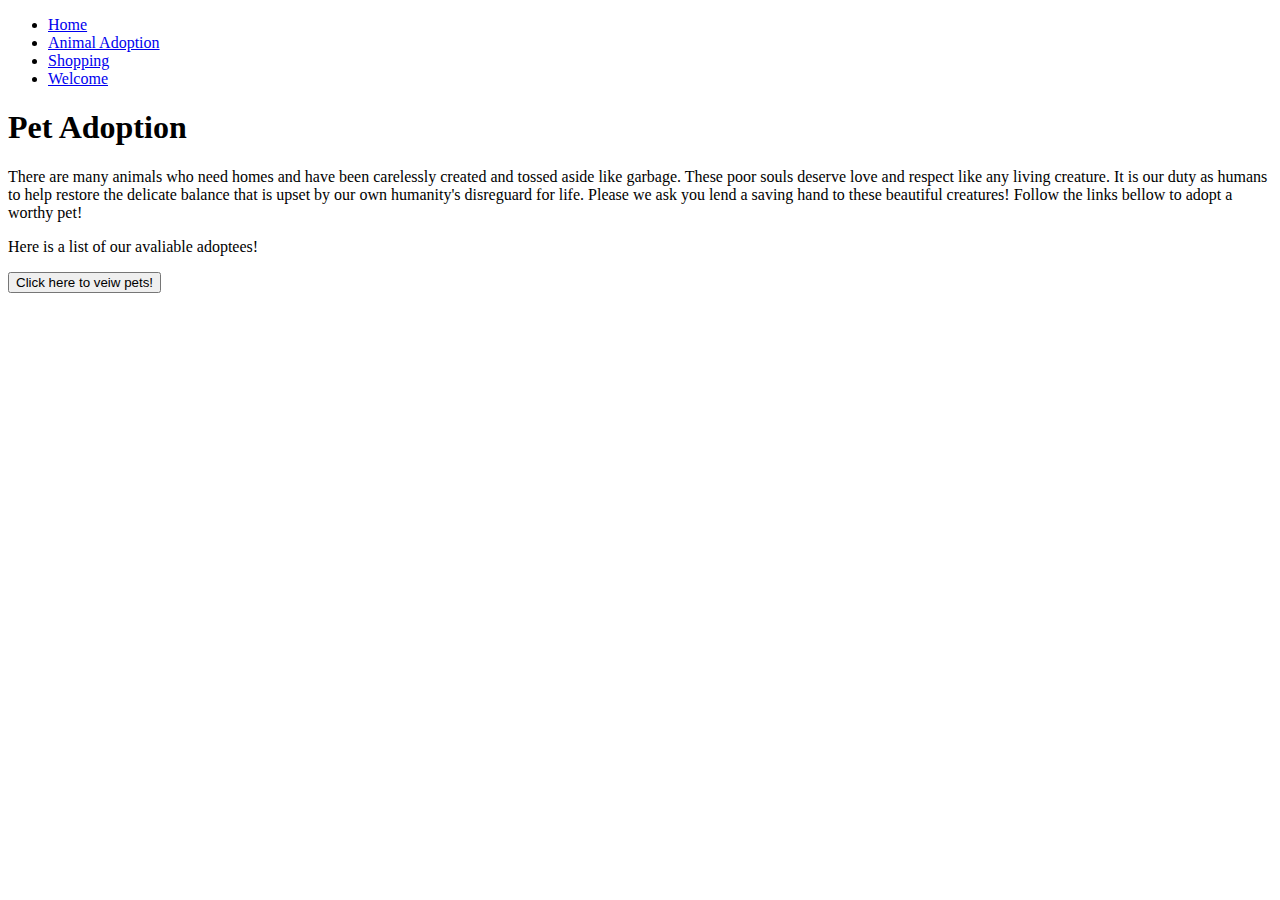
==== animalAdoption.html @ 84cedf4d "added js to each page" ====
<!DOCTYPE html>
<html lang="en">

<head>
    <meta charset="UTF-8">
    <meta name="viewport" content="width=device-width, initial-scale=1.0">
    <link rel="stylesheet" href="styles.css">
    <title>Adopt a Pet</title>
</head>

<body>
    <header>
        <nav>
            <ul>
                <li> <a href="index.html">Home</a></li>
                <li> <a href="animalAdoption.html">Animal Adoption</a></li>
                <li> <a href="shopping.html">Shopping</a></li>
                <li> <a href="welcome.html">Welcome</a></li>
            </ul>
        </nav>
    </header>
    <h1> Pet Adoption</h1>
    <p>There are many animals who need homes and have been carelessly created and tossed aside like garbage. These poor
        souls deserve love and respect like any living creature.
        It is our duty as humans to help restore the delicate balance that is upset by our own humanity's disreguard for
        life. Please we ask you lend a saving hand
        to these beautiful creatures! Follow the links bellow to adopt a worthy pet!</p>
        
    <p id="adoptP">Here is a list of our avaliable adoptees!</p>
    <button id="petButton">Click here to veiw pets!</button>


    <script src="welcome.js"></script>
</body>

</html>
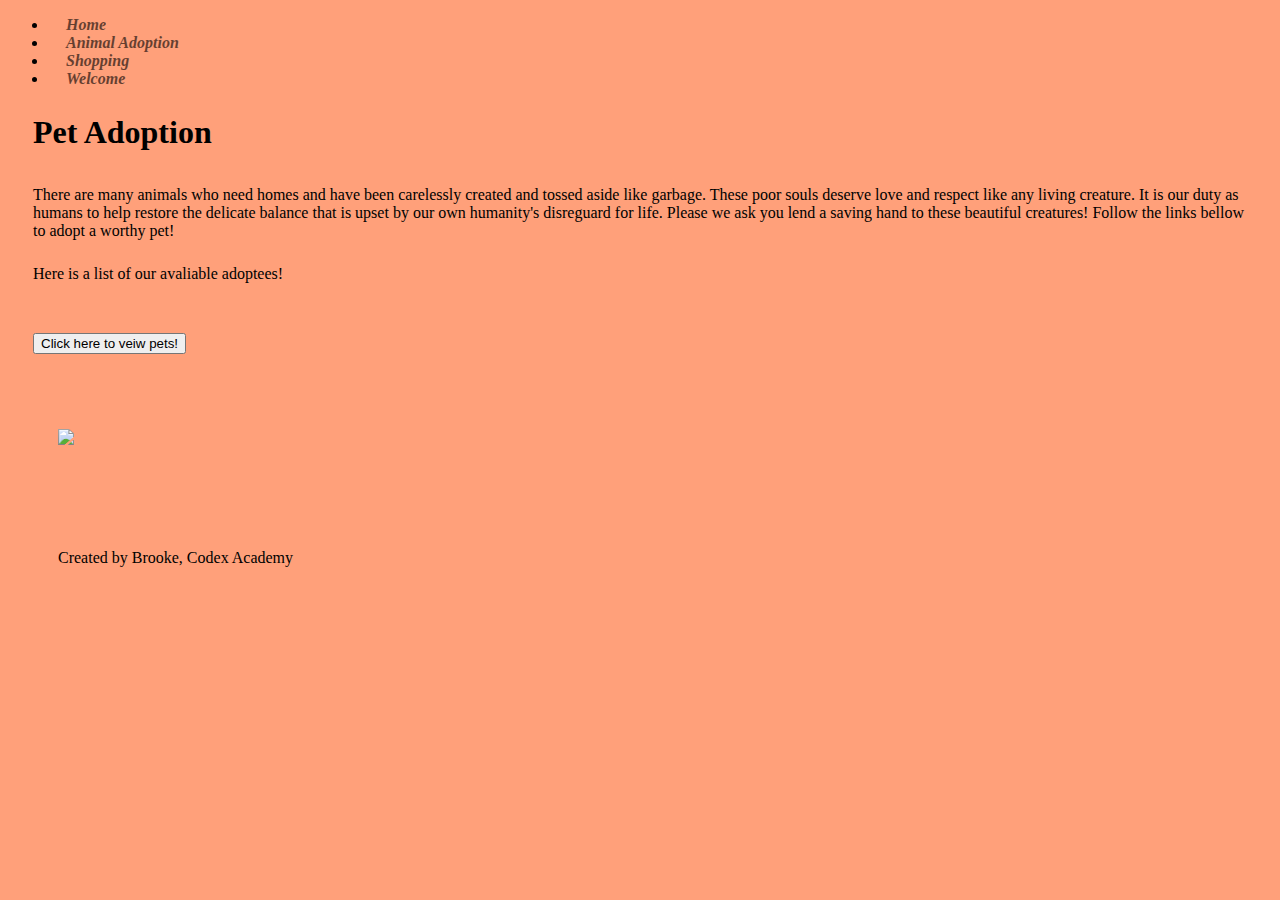
==== commit 44bcab0b: "updated shopping html" ====
--- a/animalAdoption.html
+++ b/animalAdoption.html
@@ -25,12 +25,15 @@
         It is our duty as humans to help restore the delicate balance that is upset by our own humanity's disreguard for
         life. Please we ask you lend a saving hand
         to these beautiful creatures! Follow the links bellow to adopt a worthy pet!</p>
-        
+
     <p id="adoptP">Here is a list of our avaliable adoptees!</p>
     <button id="petButton">Click here to veiw pets!</button>
+<br>
+    <img src="https://tse1.mm.bing.net/th?id=OIP.HlZdC0SZGOYnmLoz6DjJIAHaFP&pid=Api&P=0&h=180">
 
 
     <script src="welcome.js"></script>
+    <footer> Created by Brooke, Codex Academy</footer>
 </body>
 
 </html>--- a/styles.css
+++ b/styles.css
@@ -0,0 +1,62 @@
+body {
+   background-color: lightsalmon; 
+}
+
+nav a {
+    display: inline-flex;
+    text-decoration: none;
+    font-style: italic;
+    font-weight: bold;
+    color: rgb(0, 0, 0);
+   display: inline;
+   list-style-type: none;
+   padding: 8px;
+   margin: 10px;
+   }
+
+   a:hover {
+    background-color: #ec46ad;
+    color: black;
+  }
+  a.active {
+    background-color: #04AA6D;
+    color: rgb(230, 39, 188);
+  }
+  nav a {
+    color: black;
+    opacity: .6;
+    text-decoration: none;
+    font-family: "Rosewood Std Fill", Impact, Serif;
+    transition: opacity .5s ease-in-out;
+    list-style-type: none;
+  }
+
+  p {
+    margin: 25px;
+  }
+  
+  footer {
+    margin: 50px;
+  }
+  
+  button {
+    margin: 25px;
+  }
+  
+  h1{
+    margin: 15px;
+    padding: 10px;
+  }
+
+  img {
+    width: 350px;
+    height: auto;
+    margin: 25px;
+    padding: 25px;
+    border-radius: 25%;
+  }
+   
+  .boots {
+    width: 150px;
+    height: auto;
+  }
